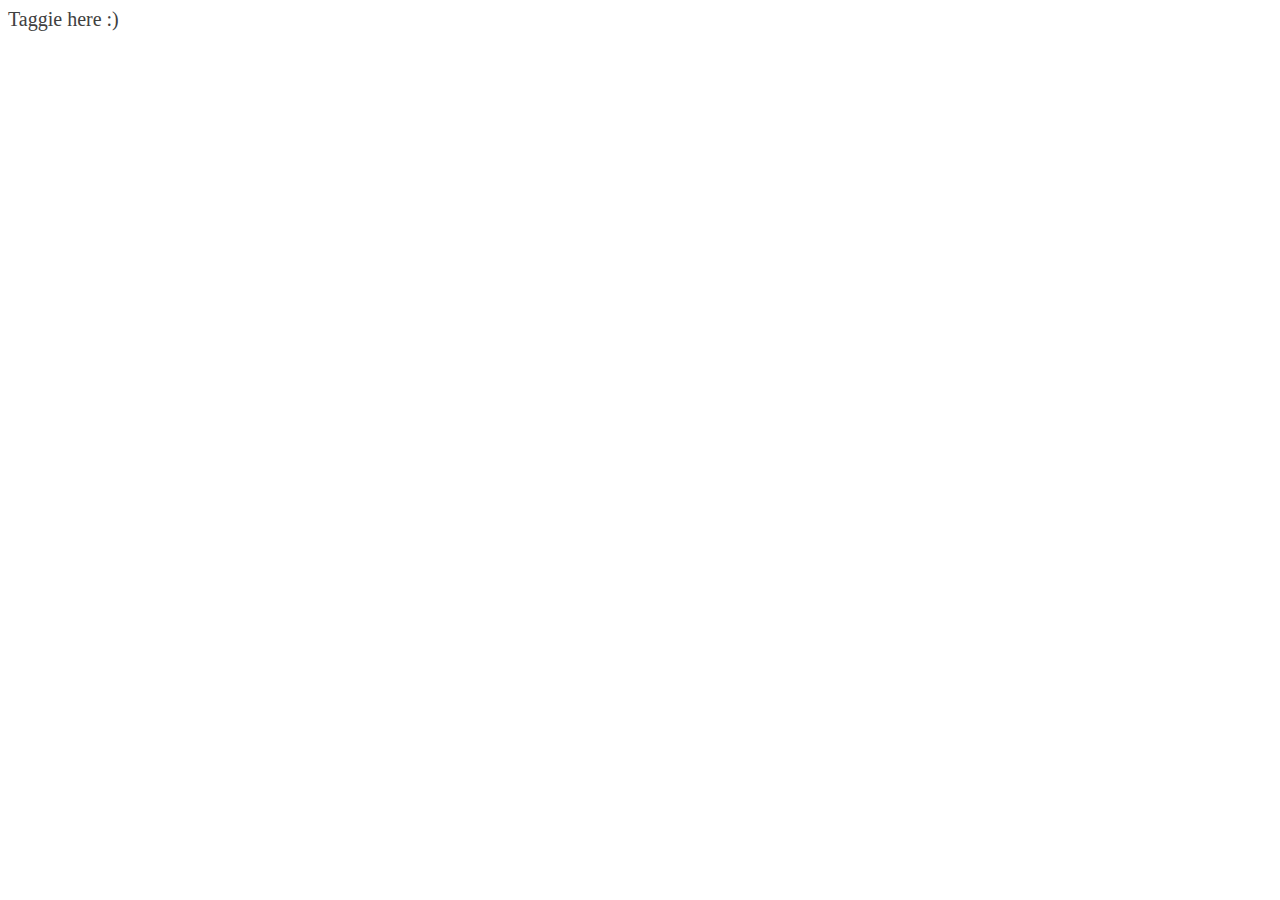
==== code/web/index.html @ 31046e39 "introduced index and taggie.css, added bootjack dependency" ====
<!DOCTYPE html>
<html>
<head>
    <meta name="viewport" content="width=device-width, initial-scale=1, maximum-scale=1, user-scalable=no">
    <title>Taggie - Tag content of interest</title>
    <link rel="stylesheet" href="packages/bootjack/css/bootstrap.min.css">
    <link rel="stylesheet" href="styles/taggie.css">

    <script src="packages/web_components/webcomponents.js"></script>
    <script src="packages/web_components/dart_support.js"></script>
</head>
<body>

    <div>Taggie here :)</div>
    <!--<script type="application/dart" src="main.dart"></script>-->
    <script type="text/javascript" src="packages/browser/dart.js"></script>
</body>
</html>
---- code/web/styles/taggie.css ----
body {
    color: #404040;
    font-size: 20px;
}
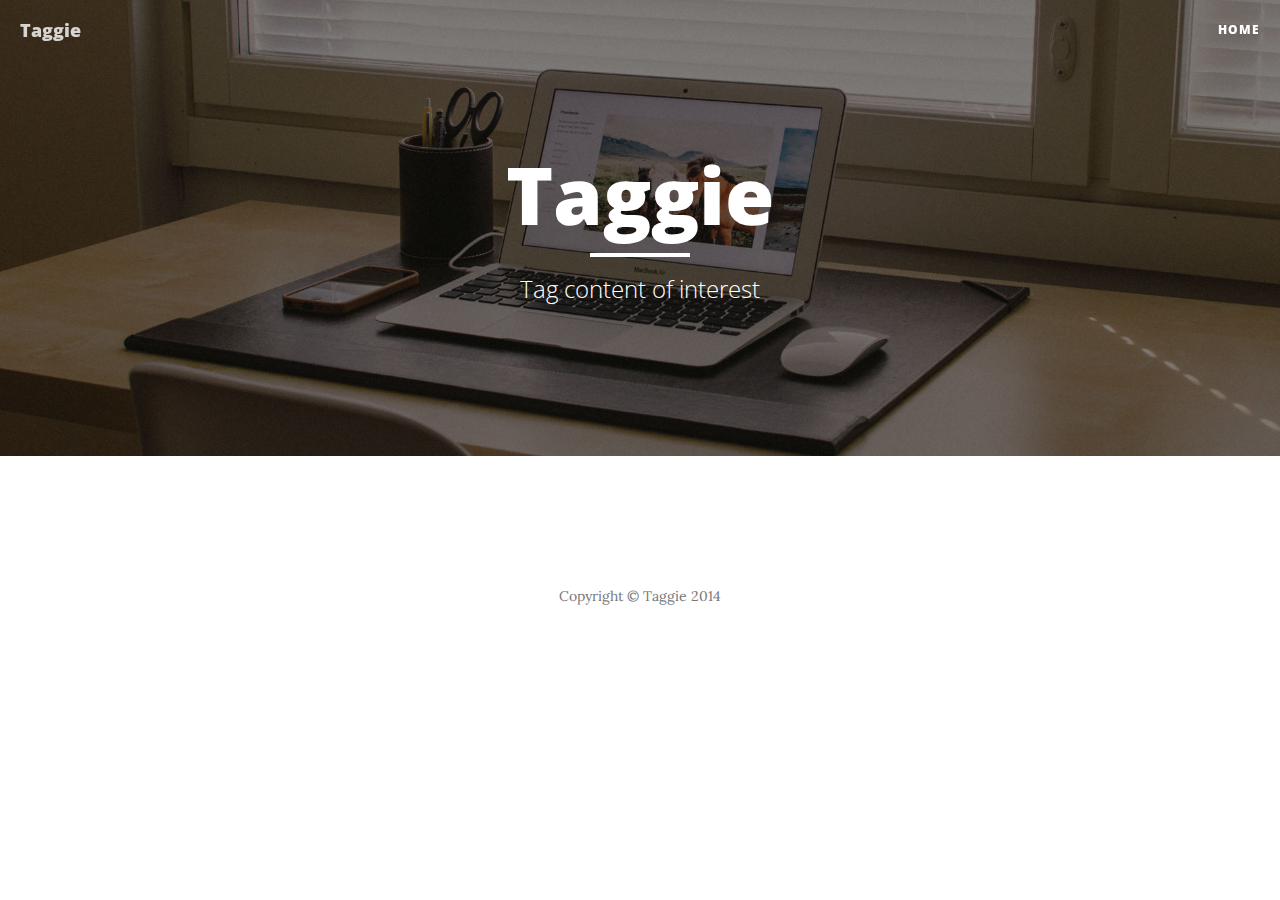
==== commit 0ac61ad8: "added initial style and layout - used startbootstrap clean blog template" ====
--- a/code/web/index.html
+++ b/code/web/index.html
@@ -1,17 +1,80 @@
 <!DOCTYPE html>
 <html>
 <head>
-    <meta name="viewport" content="width=device-width, initial-scale=1, maximum-scale=1, user-scalable=no">
+    <meta charset="utf-8">
+    <meta name="viewport" content="width=device-width, initial-scale=1">
+    <meta http-equiv="X-UA-Compatible" content="IE=edge">
     <title>Taggie - Tag content of interest</title>
-    <link rel="stylesheet" href="packages/bootjack/css/bootstrap.min.css">
+    <link rel="stylesheet" href="https://maxcdn.bootstrapcdn.com/bootstrap/3.3.1/css/bootstrap.min.css">
     <link rel="stylesheet" href="styles/taggie.css">
+
+    <!-- Custom Fonts -->
+    <link href="http://maxcdn.bootstrapcdn.com/font-awesome/4.1.0/css/font-awesome.min.css" rel="stylesheet" type="text/css">
+    <link href='http://fonts.googleapis.com/css?family=Lora:400,700,400italic,700italic' rel='stylesheet' type='text/css'>
+    <link href='http://fonts.googleapis.com/css?family=Open+Sans:300italic,400italic,600italic,700italic,800italic,400,300,600,700,800' rel='stylesheet' type='text/css'>
 
     <script src="packages/web_components/webcomponents.js"></script>
     <script src="packages/web_components/dart_support.js"></script>
 </head>
 <body>
 
-    <div>Taggie here :)</div>
+    <!-- Navigation -->
+    <nav class="navbar navbar-default navbar-custom navbar-fixed-top">
+        <div class="container-fluid">
+            <!-- Brand and toggle get grouped for better mobile display -->
+            <div class="navbar-header page-scroll">
+                <button type="button" class="navbar-toggle" data-toggle="collapse" data-target="#bs-example-navbar-collapse-1">
+                    <span class="sr-only">Toggle navigation</span>
+                    <span class="icon-bar"></span>
+                    <span class="icon-bar"></span>
+                    <span class="icon-bar"></span>
+                </button>
+                <a class="navbar-brand" href="index.html">Taggie</a>
+            </div>
+
+            <!-- Collect the nav links, forms, and other content for toggling -->
+            <div class="collapse navbar-collapse" id="bs-example-navbar-collapse-1">
+                <ul class="nav navbar-nav navbar-right">
+                    <li>
+                        <a href="index.html">Home</a>
+                    </li>
+                </ul>
+            </div>
+            <!-- /.navbar-collapse -->
+        </div>
+        <!-- /.container -->
+    </nav>
+
+    <!-- Page Header -->
+    <!-- Set your background image for this header on the line below. -->
+    <header class="intro-header" style="background-image: url('img/home-bg.jpg')">
+        <div class="container">
+            <div class="row">
+                <div class="col-lg-8 col-lg-offset-2 col-md-10 col-md-offset-1">
+                    <div class="site-heading">
+                        <h1>Taggie</h1>
+                        <hr class="small">
+                        <span class="subheading">Tag content of interest</span>
+                    </div>
+                </div>
+            </div>
+        </div>
+    </header>
+
+    <div class="container">
+        
+    </div>
+
+    <footer>
+        <div class="container">
+            <div class="row">
+                <div class="col-lg-8 col-lg-offset-2 col-md-10 col-md-offset-1">
+                    <p class="copyright text-muted">Copyright &copy; Taggie 2014</p>
+                </div>
+            </div>
+        </div>
+    </footer>
+
     <!--<script type="application/dart" src="main.dart"></script>-->
     <script type="text/javascript" src="packages/browser/dart.js"></script>
 </body>
--- a/code/web/styles/taggie.css
+++ b/code/web/styles/taggie.css
@@ -1,4 +1,389 @@
 body {
+  font-family: 'Lora', 'Times New Roman', serif;
+  font-size: 20px;
+  color: #404040;
+}
+p {
+  line-height: 1.5;
+  margin: 30px 0;
+}
+p a {
+  text-decoration: underline;
+}
+h1,
+h2,
+h3,
+h4,
+h5,
+h6 {
+  font-family: 'Open Sans', 'Helvetica Neue', Helvetica, Arial, sans-serif;
+  font-weight: 800;
+}
+a {
+  color: #404040;
+}
+a:hover,
+a:focus {
+  color: #0085a1;
+}
+a img:hover,
+a img:focus {
+  cursor: zoom-in;
+}
+blockquote {
+  color: #808080;
+  font-style: italic;
+}
+hr.small {
+  max-width: 100px;
+  margin: 15px auto;
+  border-width: 4px;
+  border-color: white;
+}
+.navbar-custom {
+  position: absolute;
+  top: 0;
+  left: 0;
+  width: 100%;
+  z-index: 3;
+  font-family: 'Open Sans', 'Helvetica Neue', Helvetica, Arial, sans-serif;
+}
+.navbar-custom .navbar-brand {
+  font-weight: 800;
+}
+.navbar-custom .nav li a {
+  text-transform: uppercase;
+  font-size: 12px;
+  font-weight: 800;
+  letter-spacing: 1px;
+}
+@media only screen and (min-width: 768px) {
+  .navbar-custom {
+    background: transparent;
+    border-bottom: 1px solid transparent;
+  }
+  .navbar-custom .navbar-brand {
+    color: white;
+    padding: 20px;
+  }
+  .navbar-custom .navbar-brand:hover,
+  .navbar-custom .navbar-brand:focus {
+    color: rgba(255, 255, 255, 0.8);
+  }
+  .navbar-custom .nav li a {
+    color: white;
+    padding: 20px;
+  }
+  .navbar-custom .nav li a:hover,
+  .navbar-custom .nav li a:focus {
+    color: rgba(255, 255, 255, 0.8);
+  }
+}
+@media only screen and (min-width: 1170px) {
+  .navbar-custom {
+    -webkit-transition: background-color 0.3s;
+    -moz-transition: background-color 0.3s;
+    transition: background-color 0.3s;
+    /* Force Hardware Acceleration in WebKit */
+    -webkit-transform: translate3d(0, 0, 0);
+    -moz-transform: translate3d(0, 0, 0);
+    -ms-transform: translate3d(0, 0, 0);
+    -o-transform: translate3d(0, 0, 0);
+    transform: translate3d(0, 0, 0);
+    -webkit-backface-visibility: hidden;
+    backface-visibility: hidden;
+  }
+  .navbar-custom.is-fixed {
+    /* when the user scrolls down, we hide the header right above the viewport */
+    position: fixed;
+    top: -61px;
+    background-color: rgba(255, 255, 255, 0.9);
+    border-bottom: 1px solid #f2f2f2;
+    -webkit-transition: -webkit-transform 0.3s;
+    -moz-transition: -moz-transform 0.3s;
+    transition: transform 0.3s;
+  }
+  .navbar-custom.is-fixed .navbar-brand {
     color: #404040;
-    font-size: 20px;
+  }
+  .navbar-custom.is-fixed .navbar-brand:hover,
+  .navbar-custom.is-fixed .navbar-brand:focus {
+    color: #0085a1;
+  }
+  .navbar-custom.is-fixed .nav li a {
+    color: #404040;
+  }
+  .navbar-custom.is-fixed .nav li a:hover,
+  .navbar-custom.is-fixed .nav li a:focus {
+    color: #0085a1;
+  }
+  .navbar-custom.is-visible {
+    /* if the user changes the scrolling direction, we show the header */
+    -webkit-transform: translate3d(0, 100%, 0);
+    -moz-transform: translate3d(0, 100%, 0);
+    -ms-transform: translate3d(0, 100%, 0);
+    -o-transform: translate3d(0, 100%, 0);
+    transform: translate3d(0, 100%, 0);
+  }
+}
+.intro-header {
+  background-color: #808080;
+  background: no-repeat center center;
+  background-attachment: scroll;
+  -webkit-background-size: cover;
+  -moz-background-size: cover;
+  background-size: cover;
+  -o-background-size: cover;
+  margin-bottom: 50px;
+}
+.intro-header .site-heading,
+.intro-header .post-heading,
+.intro-header .page-heading {
+  padding: 100px 0 50px;
+  color: white;
+}
+@media only screen and (min-width: 768px) {
+  .intro-header .site-heading,
+  .intro-header .post-heading,
+  .intro-header .page-heading {
+    padding: 150px 0;
+  }
+}
+.intro-header .site-heading,
+.intro-header .page-heading {
+  text-align: center;
+}
+.intro-header .site-heading h1,
+.intro-header .page-heading h1 {
+  margin-top: 0;
+  font-size: 50px;
+}
+.intro-header .site-heading .subheading,
+.intro-header .page-heading .subheading {
+  font-size: 24px;
+  line-height: 1.1,
+            display: block;
+  font-family: 'Open Sans', 'Helvetica Neue', Helvetica, Arial, sans-serif;
+  font-weight: 300;
+  margin: 10px 0 0;
+}
+@media only screen and (min-width: 768px) {
+  .intro-header .site-heading h1,
+  .intro-header .page-heading h1 {
+    font-size: 80px;
+  }
+}
+.intro-header .post-heading h1 {
+  font-size: 35px;
+}
+.intro-header .post-heading .subheading,
+.intro-header .post-heading .meta {
+  line-height: 1.1;
+  display: block;
+}
+.intro-header .post-heading .subheading {
+  font-family: 'Open Sans', 'Helvetica Neue', Helvetica, Arial, sans-serif;
+  font-size: 24px;
+  margin: 10px 0 30px;
+  font-weight: 600;
+}
+.intro-header .post-heading .meta {
+  font-family: 'Lora', 'Times New Roman', serif;
+  font-style: italic;
+  font-weight: 300;
+  font-size: 20px;
+}
+.intro-header .post-heading .meta a {
+  color: white;
+}
+@media only screen and (min-width: 768px) {
+  .intro-header .post-heading h1 {
+    font-size: 55px;
+  }
+  .intro-header .post-heading .subheading {
+    font-size: 30px;
+  }
+}
+.post-preview > a {
+  color: #404040;
+}
+.post-preview > a:hover,
+.post-preview > a:focus {
+  text-decoration: none;
+  color: #0085a1;
+}
+.post-preview > a > .post-title {
+  font-size: 30px;
+  margin-top: 30px;
+  margin-bottom: 10px;
+}
+.post-preview > a > .post-subtitle {
+  margin: 0;
+  font-weight: 300;
+  margin-bottom: 10px;
+}
+.post-preview > .post-meta {
+  color: #808080;
+  font-size: 18px;
+  font-style: italic;
+  margin-top: 0;
+}
+.post-preview > .post-meta > a {
+  text-decoration: none;
+  color: #404040;
+}
+.post-preview > .post-meta > a:hover,
+.post-preview > .post-meta > a:focus {
+  color: #0085a1;
+  text-decoration: underline;
+}
+@media only screen and (min-width: 768px) {
+  .post-preview > a > .post-title {
+    font-size: 36px;
+  }
+}
+.section-heading {
+  font-size: 36px;
+  margin-top: 60px;
+  font-weight: 700;
+}
+.caption {
+  text-align: center;
+  font-size: 14px;
+  padding: 10px;
+  font-style: italic;
+  margin: 0;
+  display: block;
+  border-bottom-right-radius: 5px;
+  border-bottom-left-radius: 5px;
+}
+footer {
+  padding: 50px 0 65px;
+}
+footer .list-inline {
+  margin: 0;
+  padding: 0;
+}
+footer .copyright {
+  font-size: 14px;
+  text-align: center;
+  margin-bottom: 0;
+}
+.floating-label-form-group {
+  font-size: 14px;
+  position: relative;
+  margin-bottom: 0;
+  padding-bottom: 0.5em;
+  border-bottom: 1px solid #eeeeee;
+}
+.floating-label-form-group input,
+.floating-label-form-group textarea {
+  z-index: 1;
+  position: relative;
+  padding-right: 0;
+  padding-left: 0;
+  border: none;
+  border-radius: 0;
+  font-size: 1.5em;
+  background: none;
+  box-shadow: none !important;
+  resize: none;
+}
+.floating-label-form-group label {
+  display: block;
+  z-index: 0;
+  position: relative;
+  top: 2em;
+  margin: 0;
+  font-size: 0.85em;
+  line-height: 1.764705882em;
+  vertical-align: middle;
+  vertical-align: baseline;
+  opacity: 0;
+  -webkit-transition: top 0.3s ease,opacity 0.3s ease;
+  -moz-transition: top 0.3s ease,opacity 0.3s ease;
+  -ms-transition: top 0.3s ease,opacity 0.3s ease;
+  transition: top 0.3s ease,opacity 0.3s ease;
+}
+.floating-label-form-group::not(:first-child) {
+  padding-left: 14px;
+  border-left: 1px solid #eeeeee;
+}
+.floating-label-form-group-with-value label {
+  top: 0;
+  opacity: 1;
+}
+.floating-label-form-group-with-focus label {
+  color: #0085a1;
+}
+form .row:first-child .floating-label-form-group {
+  border-top: 1px solid #eeeeee;
+}
+.btn {
+  font-family: 'Open Sans', 'Helvetica Neue', Helvetica, Arial, sans-serif;
+  text-transform: uppercase;
+  font-size: 14px;
+  font-weight: 800;
+  letter-spacing: 1px;
+  border-radius: 0;
+  padding: 15px 25px;
+}
+.btn-lg {
+  font-size: 16px;
+  padding: 25px 35px;
+}
+.btn-default:hover,
+.btn-default:focus {
+  background-color: #0085a1;
+  border: 1px solid #0085a1;
+  color: white;
+}
+.pager {
+  margin: 20px 0 0;
+}
+.pager li > a,
+.pager li > span {
+  font-family: 'Open Sans', 'Helvetica Neue', Helvetica, Arial, sans-serif;
+  text-transform: uppercase;
+  font-size: 14px;
+  font-weight: 800;
+  letter-spacing: 1px;
+  padding: 15px 25px;
+  background-color: white;
+  border-radius: 0;
+}
+.pager li > a:hover,
+.pager li > a:focus {
+  color: white;
+  background-color: #0085a1;
+  border: 1px solid #0085a1;
+}
+.pager .disabled > a,
+.pager .disabled > a:hover,
+.pager .disabled > a:focus,
+.pager .disabled > span {
+  color: #808080;
+  background-color: #404040;
+  cursor: not-allowed;
+}
+::-moz-selection {
+  color: white;
+  text-shadow: none;
+  background: #0085a1;
+}
+::selection {
+  color: white;
+  text-shadow: none;
+  background: #0085a1;
+}
+img::selection {
+  color: white;
+  background: transparent;
+}
+img::-moz-selection {
+  color: white;
+  background: transparent;
+}
+body {
+  webkit-tap-highlight-color: #0085a1;
 }